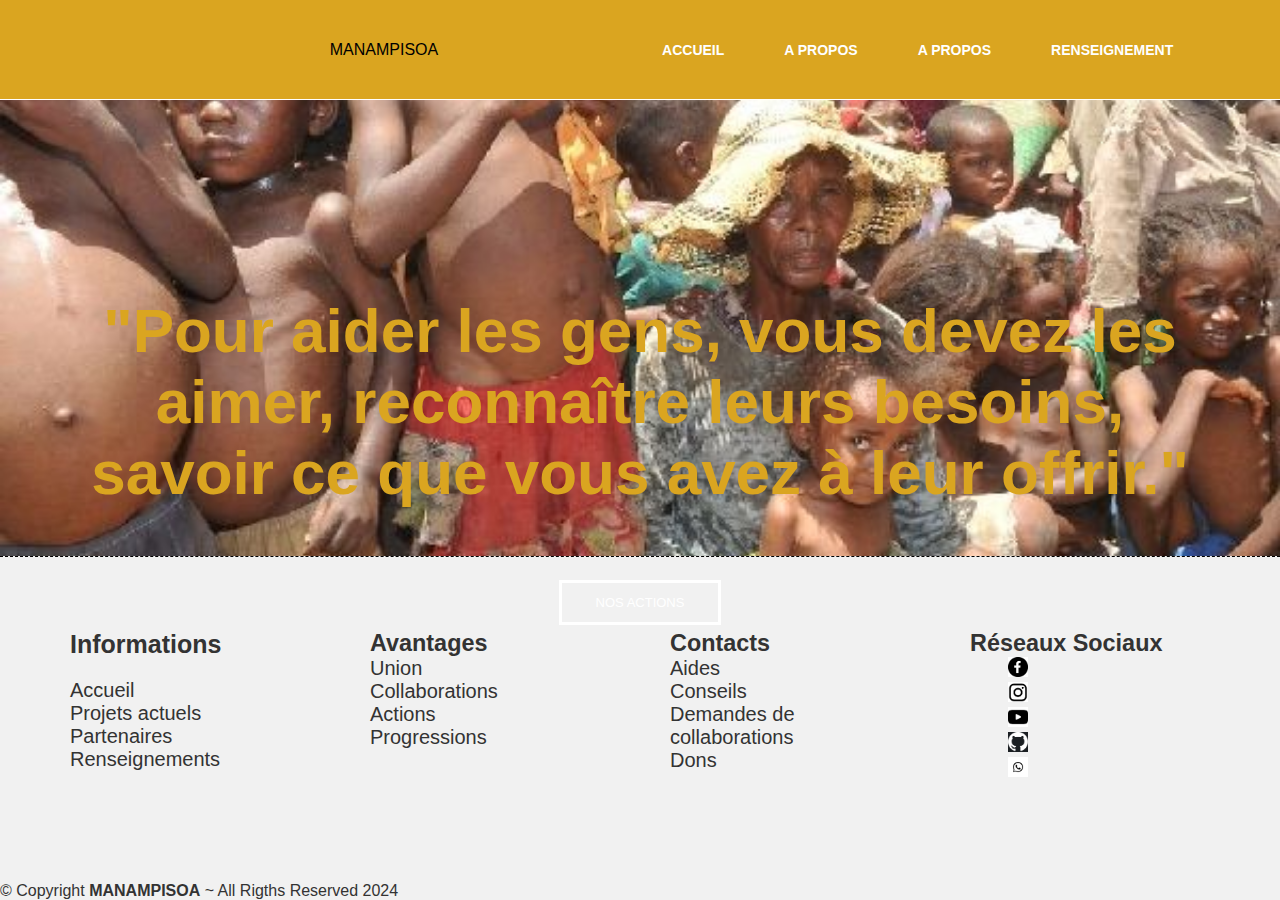
==== Modifier/index.html @ 0fa32b91 "Changement" ====
<!DOCTYPE html>
<html lang="en">
<head>
    <meta charset="UTF-8">
    <meta name="viewport" content="width=device-width, initial-scale=1.0">
    <title>EXAM</title>
    <link rel="stylesheet" href="index.css">
</head>
<body>
    <nav>
        <div class="wrapper">MANAMPISOA</div>
        <div class="text-area">
            <span>M</span>
            <span>A</span>
            <span>N</span>
            <span>A</span>
            <span>M</span>
            <span>P</span>
            <span>I</span>
            <span>S</span>
            <span>O</span>
            <span>A</span>
        </div>
        <ul>
            <li><a href="accueil.html">ACCUEIL</a></li>
            <li><a href="Projetsactuels.html">A PROPOS</a></li>
            <li><a href="Partenaires.html">A PROPOS</a></li>
            <li><a href="renseignement.html">RENSEIGNEMENT</a></li>

        </ul>
    </nav>
    <section>
        <div class="text-box">
            <h1>"Pour aider les gens, vous devez les aimer, reconnaître leurs besoins, savoir ce que vous avez à leur offrir."
            </h1>
            <br>
            <br>
            <br>
            <br>
            <a href="" class="hero-btn">NOS ACTIONS</a>
    </section>
    <footer>
        <div>
            <div class="contenu-footer">
                <div class="bloc footer-Informations">
                    <br>
                    <h3>Informations</h3>
                       <p>Accueil</p> 
                       <p>Projets actuels</p>
                       <p>Partenaires</p>
                       <p>Renseignements</p>
                </div>
    
                <div class="bloc footer-services">
                    <br>
                    <h3>Avantages</h3>
                    <p>Union</p>
                    <p>Collaborations</p>
                    <p>Actions</p>
                    <p>Progressions</p>
                </div>
                <div class="bloc footer-services">
                    <br>
                    <h3>Contacts</h3>
                    <p>Aides</p>
                    <p>Conseils</p>
                    <p>Demandes de collaborations</p>
                    <P>Dons</P>
                    </ul>
                </div>
    
                <div class="bloc footer-RéseauxSciaux">
                    <br>
                    <h3>Réseaux Sociaux</h3>
                    <div class="icon">
                        <a href="#"><img src="fb.png.png" alt="fb.png.png"></a>
                        <a href="#"><img src="insta.png.png" alt="insta.png.png"></a>
                        <a href="#"><img src="youtube.png.png" alt="youtube.png.png"></a>
                        <a href="#"><img src="github.png.png" alt="github.png.png"></a>
                        <a href="#"><img src="whatsapp.png.png" alt="whatsapp.png.png"></a>
                    </div>
                </div>
            </div class="footer-bottom">
            &copy; Copyright <strong><span>MANAMPISOA</span></strong> ~ All Rigths Reserved 2024
    </footer>
</body>
</html>
---- Modifier/index.css ----
body{
    margin: 0;
    padding: 0;
    font-family: 'Arial', sans-serif;
}

nav{
    position: fixed;
    top: 0;
    left: 0;
    width: 100%;
    height: 100px;
    padding: 10px 90px;
    box-sizing: border-box;
    background: goldenrod;
    border-bottom: 1px solid #fff;
}

nav .logo{
    padding: 22px 20px;
    height: 80px;
    font-size: 24px;
    float: left;
    font-weight: bold;
    text-transform: uppercase;
    color: #fff;
}

nav ul{
    list-style: none;
    float: right;
    margin: 0;
    padding: 0;
    display: flex;
}

nav  ul li a{
    line-height: 80px;
    color: #fff;
    padding: 12px 30px;
    text-decoration: none;
    font-size: 14px;
    font-weight: bold;
    text-transform: uppercase;
}

nav ul li a:hover{
    background: goldenrod;
    border-radius: 6px;
}

section{
    width:100%;
    height: 100vh;
    background-image:url(kéréandroy.png.png) ;
    background-size: cover;
    background-position: center;
}

body{
    -webkit-background-size: cover;
    background-size: cover;
    background-position: center center;
    height: 100vh;
}

.wrapper{
    position: absolute;
    top: 50%;
    left: 30%;
    transform: translate(-50%, -50%);
}

.wrapper p{
    font-size: 35px;
    font-family: Arial, Helvetica, sans-serif;
    letter-spacing: 2px;
    margin: 15px 0;
}

.text-area{
    font-size: 50px;
    font-family: roboto;
    text-transform: uppercase;
    font-weight: bold;
}

.text-area span{
    color: goldenrod;
    opacity: 0;
    transform: rotate(-180deg) translate(150px, 0);
    animation: animate 5s forwards;
    display: inline-block;
}

.text-area span:nth-of-type(2){
    animation-delay: .1s;
}

.text-area span:nth-of-type(3){
    animation-delay: .2s;
}

.text-area span:nth-of-type(4){
    animation-delay: .3s;
}

.text-area span:nth-of-type(5){
    animation-delay: .4s;
}

.text-area span:nth-of-type(6){
    animation-delay: .5s;
}

.text-area span:nth-of-type(7){
    animation-delay: .6s;
}

.text-area span:nth-of-type(8){
    animation-delay: .7s;
}

.text-area span:nth-of-type(9){
    animation-delay: .8s;
}

.text-area span:nth-of-type(10){
    animation-delay: .9s;
}

@keyframes animate{
    30%{
        transform: translate(0, -50px) rotate(180deg) scale(1);
    }
    50%{
        transform: translate(0, 20px) rotate(0deg) scale(1);
        opacity: 1;
    }
    80%{
        transform: translate(-100px, -100px) rotate(-180deg) scale(1.5);
        opacity: 0;
    }
    100%{
        transform: translate(0) rotate(0deg) scale(1);
        opacity: 1;
    }
}

*{
    padding: 0;
    margin:0;
    box-sizing: border-box;
    text-decoration: none;
    list-style: none;
    font-family: 'Arial', sans-serif;
}

.header{
    position: fixed;
    width: 100%;
    top: 0;
    right: 0;
    z-index: 1000;
    padding: 35px 8%;
    display: flex;
    align-items: center;
    justify-content: space-between;
    transition: all .50s ease;
}

.navlist{
    display: flex;
}

.navlist a{
    display: inline-block;
    margin: 0 35px;
    color:#fff;
    font-size: 16px;
    font-weight: 600;
    transition: all .50s ease;
}

header{
    min-height: 100vh;
    width: 100%;
    background-position: center;
    background-size: cover;
    position: relative;
}

nav{
    display: flex;
    padding: 2% 6%;
    justify-content: space-between;
    align-items: center;
}
nav img{
    width: 150px;
}
.nav-links{
    flex:1;
    text-align: right;
}
.nav-links ul li{
    list-style: none;
    display: inline-block;
    padding: 8px 12px;
    position: relative;
}
.nav-links ul li a{
    color: #fff;
    text-decoration: none;
    font-size: 13px;
}
.nav-links ul li:after{
    content:'';
    width:0%;
    height: 5px;
    background: goldenrod;
    display: block;
    margin: auto;
    transition: 0.5s;
}
.nav-links ul li:hover::after{
    width: 100%;
}
.text-box{
    width: 90%;
    color: #fff;
    position: absolute;
    top:50%;
    left: 50%;
    transform: translate(-50%,-50%);
    text-align: center;
}

.text-box h1{
    font-size: 62px;
}

.text-box p{
    margin: 10px 0px 40px;
    font-size: 14px;
    color: #fff;
}

.hero-btn{
    display: inline-block;
    text-decoration: none;
    color: #fff;
    border:  solid #fff;
    padding: 12px 34px;
    font-size: 13px;
    background: transparent;
    position: relative;
    cursor: pointer;
}

.hero-btn:hover{
    border: 1px solid goldenrod;
    background: goldenrod;
    transition: 1s;
}

@media(max-width: 700px){
    .text-box h1{
        font-size: 20px;
    }
    .nav-links ul li{
        display: block;
    }
    .nav-links{
        position: absolute;
        background: gold;
        height: 100vh;
        width: 200px;
        top: 0;
        right: 0;
        text-align: left;
        z-index: 2;
    }
}
.dropdown_menu{
    display: none;
    position: absolute;
    left:0;
    top: 100%;
    background-color: var(--color-black);
}
.dropdown_menu ul{
    display: block;
    margin: 10px;
}
.dropdown_menu ul li{
    width: 150px;
    padding: 10px;
}

::before, ::after{
    box-sizing: border-box;
    margin: 0;
    padding: 0;
}
a{
    text-decoration: none;
    list-style: none;
}
body{
    font-family: Arial, Helvetica, sans-serif;
    height: 100vh;
    display: flex;
    flex-direction: column;
}

h1{
    font-size: 10vw;
    text-align: center;
    margin-top: 20px;
    color: goldenrod;
}

.contenu{
    flex: 1 0 auto;
}

.contenu p{
    padding: 5vw 10vw;
    text-align: justify;
}

footer{
    flex-shrink: 0;
    border-top: 1px dashed #000;
    width: 100%;
    background: #f1f1f1;
    color: #333;
}

.contenu-footer{
    width: 1200px;
    margin: 0 auto;
    display: flex;
    justify-content: center;
    align-items: flex-start;
    font-size: 20px;
    padding: 50px 0 100px;
}

.bloc{
    width: 25%;
    margin: 0 30px;
}

.footer-Informations h3,
 .footer-Avantages h3, 
 .footer-Contacts h3 a, 
 .footer-RéseauxSsociaux h3{
    font-size: 25px;
    padding-bottom: 20px;
}

.footer-Contacts ul li{
    list-style-type: none;
}

.liste-services,
.liste-Avantages,
.liste-RéseauxSociaux,
.liste-Contacts{
    list-style-type: none;
    padding: 5px 0;
}

.liste-services li{
    padding: 2px 0;
}

.liste-services a{
    text-decoration: none;
    color: #333;
}

.liste-services a:hover{
    color: rgb(3,3,3);

}

.liste-RéseauxSociaux img{
    width: 40px;
    margin: 10px 10px;
}

.liste-RéseauxSociaux a{
    text-decoration: none;
    color: #333;
    display: flex ;
    align-items: center;
    font-size: 25px;
}

img{
    width: 20px;
}

.footer-bottom{
    padding: top;
    margin-bottom: 25px;
    padding-bottom: 25px;
}
.icon{
    display: flex;
    flex-direction: column;
    justify-content: center;
    margin-left: 3vw;
}

.footer-bottom{
    text-align: center;
    margin-left: 50px;
    margin-right: 50px;
}
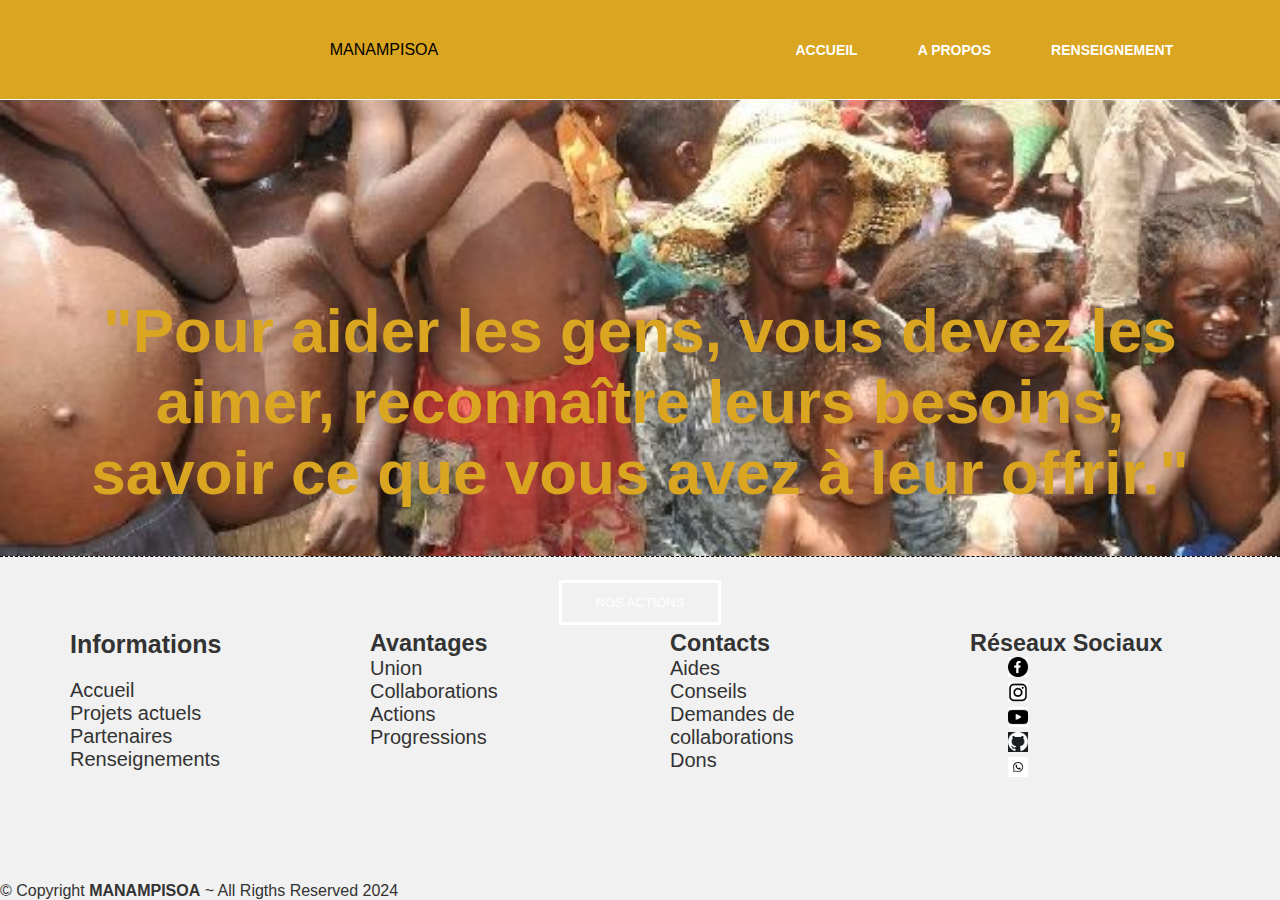
==== commit 4ce2142b: "CHangements de couleurs et de formes" ====
--- a/Modifier/index.html
+++ b/Modifier/index.html
@@ -22,10 +22,9 @@
             <span>A</span>
         </div>
         <ul>
-            <li><a href="accueil.html">ACCUEIL</a></li>
-            <li><a href="Projetsactuels.html">A PROPOS</a></li>
-            <li><a href="Partenaires.html">A PROPOS</a></li>
-            <li><a href="renseignement.html">RENSEIGNEMENT</a></li>
+            <li><a href="aboutus.html">ACCUEIL</a></li>
+            <li><a href="partenaires.html">A PROPOS</a></li>
+            <li><a href="formulaire.html">RENSEIGNEMENT</a></li>
 
         </ul>
     </nav>
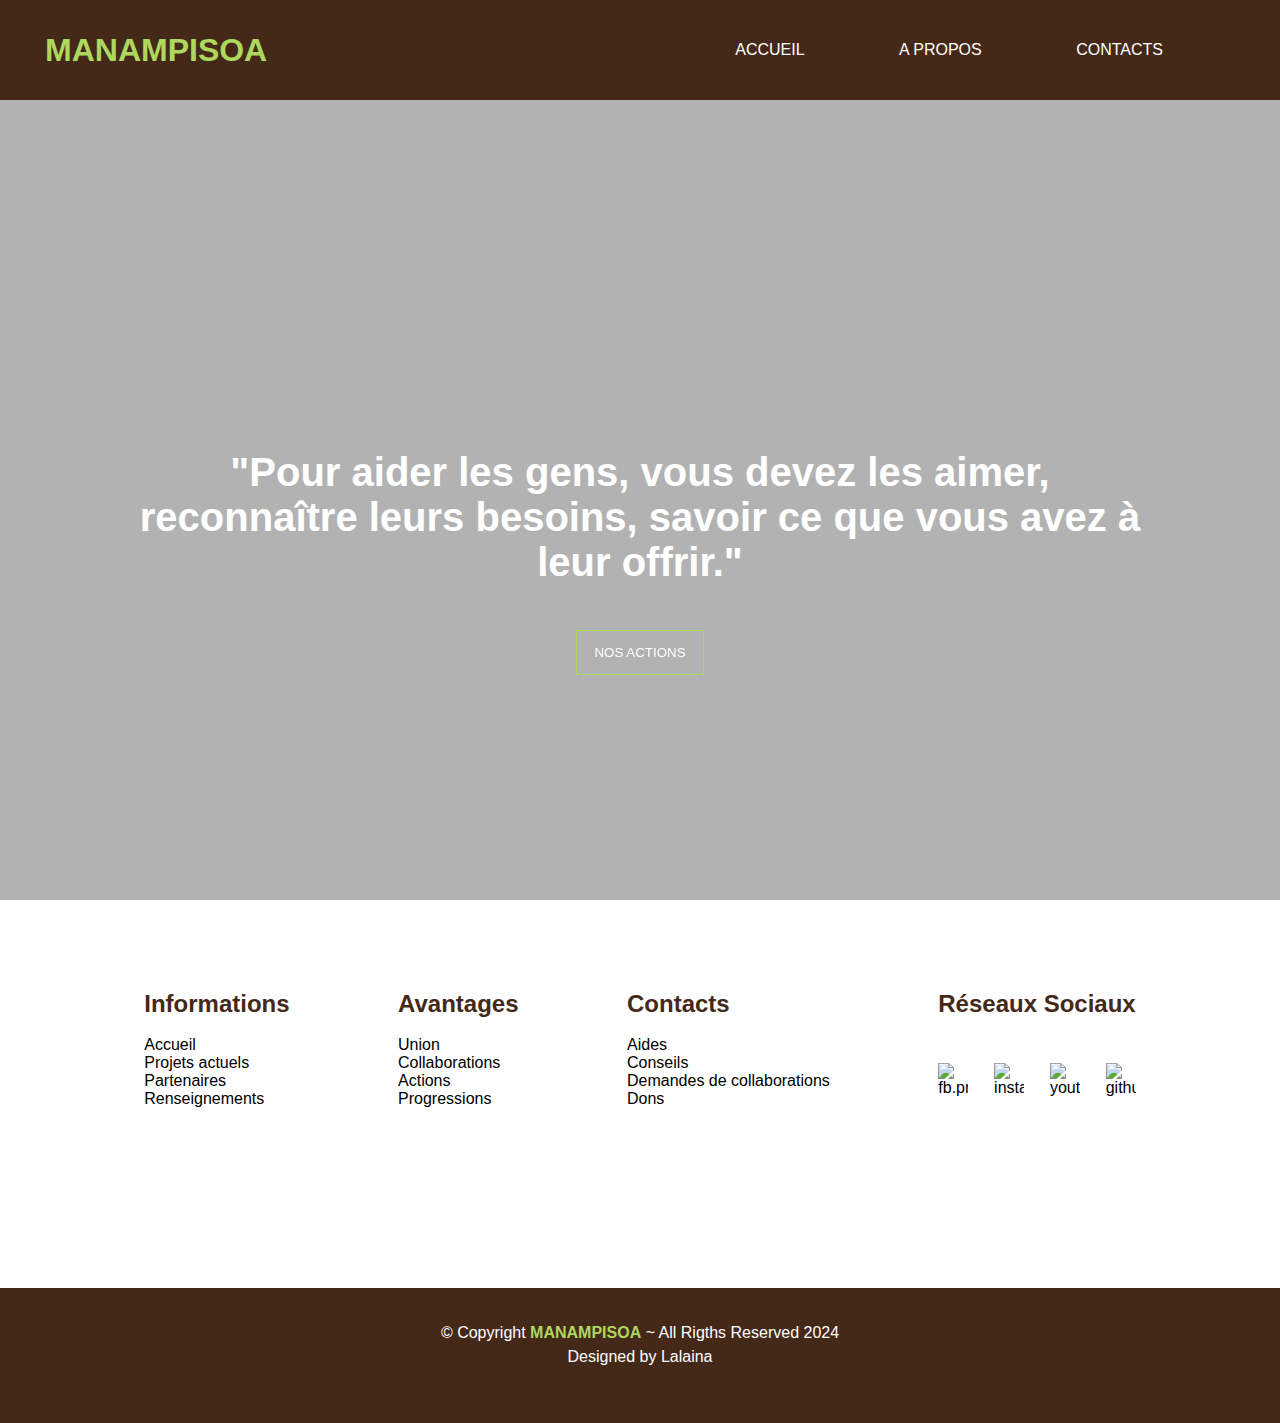
==== commit 2870fc0e: "Vrai index" ====
--- a/Modifier/index.html
+++ b/Modifier/index.html
@@ -1,86 +1,86 @@
 <!DOCTYPE html>
 <html lang="en">
+
 <head>
     <meta charset="UTF-8">
     <meta name="viewport" content="width=device-width, initial-scale=1.0">
-    <title>EXAM</title>
+    <title>Manampisoa</title>
     <link rel="stylesheet" href="index.css">
 </head>
+
 <body>
-    <nav>
-        <div class="wrapper">MANAMPISOA</div>
-        <div class="text-area">
-            <span>M</span>
-            <span>A</span>
-            <span>N</span>
-            <span>A</span>
-            <span>M</span>
-            <span>P</span>
-            <span>I</span>
-            <span>S</span>
-            <span>O</span>
-            <span>A</span>
+
+    <div class="accueil">
+        <nav>
+            <div class="text-area">
+               <a href="index.html"><span>MANAMPISOA</span>
+            </div>
+
+            <div class="lien">
+                <a href="index.html">ACCUEIL</a>
+                <a href="partenaires.html">A PROPOS</a>
+                <a href="formulaire.html">CONTACTS</a>
+            </div>
+
+        </nav>
+
+        <div class="salutation">
+
+            <h1>"Pour aider les gens, vous devez les aimer, reconnaître leurs besoins, savoir ce que vous avez à
+                leur
+                offrir."
+            </h1>
+
+            <button class="click">NOS ACTIONS</button>
         </div>
-        <ul>
-            <li><a href="aboutus.html">ACCUEIL</a></li>
-            <li><a href="partenaires.html">A PROPOS</a></li>
-            <li><a href="formulaire.html">RENSEIGNEMENT</a></li>
 
-        </ul>
-    </nav>
-    <section>
-        <div class="text-box">
-            <h1>"Pour aider les gens, vous devez les aimer, reconnaître leurs besoins, savoir ce que vous avez à leur offrir."
-            </h1>
-            <br>
-            <br>
-            <br>
-            <br>
-            <a href="" class="hero-btn">NOS ACTIONS</a>
-    </section>
+    </div>
+
     <footer>
-        <div>
-            <div class="contenu-footer">
-                <div class="bloc footer-Informations">
-                    <br>
-                    <h3>Informations</h3>
-                       <p>Accueil</p> 
-                       <p>Projets actuels</p>
-                       <p>Partenaires</p>
-                       <p>Renseignements</p>
+
+        <div class="contenu-footer">
+            <div class="bloc-footer-Informations">
+                <h3>Informations</h3>
+                <p>Accueil</p>
+                <p>Projets actuels</p>
+                <p>Partenaires</p>
+                <p>Renseignements</p>
+            </div>
+
+            <div class="bloc-footer-Informations">
+                <h3>Avantages</h3>
+                <p>Union</p>
+                <p>Collaborations</p>
+                <p>Actions</p>
+                <p>Progressions</p>
+            </div>
+            <div class="bloc-footer-Informations">
+                <h3>Contacts</h3>
+                <p>Aides</p>
+                <p>Conseils</p>
+                <p>Demandes de collaborations</p>
+                <P>Dons</P>
+                </ul>
+            </div>
+
+            <div class="bloc-footer-Informations">
+                <h3>Réseaux Sociaux</h3>
+                <div class="icon">
+                    <img src="image/fb.png.png" alt="fb.png.png">
+                    <img src="image/insta.png.png" alt="insta.png.png">
+                    <img src="image/youtube.png.png" alt="youtube.png.png">
+                    <img src="image/github.png.png" alt="github.png.png">
+
                 </div>
-    
-                <div class="bloc footer-services">
-                    <br>
-                    <h3>Avantages</h3>
-                    <p>Union</p>
-                    <p>Collaborations</p>
-                    <p>Actions</p>
-                    <p>Progressions</p>
-                </div>
-                <div class="bloc footer-services">
-                    <br>
-                    <h3>Contacts</h3>
-                    <p>Aides</p>
-                    <p>Conseils</p>
-                    <p>Demandes de collaborations</p>
-                    <P>Dons</P>
-                    </ul>
-                </div>
-    
-                <div class="bloc footer-RéseauxSciaux">
-                    <br>
-                    <h3>Réseaux Sociaux</h3>
-                    <div class="icon">
-                        <a href="#"><img src="fb.png.png" alt="fb.png.png"></a>
-                        <a href="#"><img src="insta.png.png" alt="insta.png.png"></a>
-                        <a href="#"><img src="youtube.png.png" alt="youtube.png.png"></a>
-                        <a href="#"><img src="github.png.png" alt="github.png.png"></a>
-                        <a href="#"><img src="whatsapp.png.png" alt="whatsapp.png.png"></a>
-                    </div>
-                </div>
-            </div class="footer-bottom">
-            &copy; Copyright <strong><span>MANAMPISOA</span></strong> ~ All Rigths Reserved 2024
+            </div>
+        </div>
+
+        <div class="droit">
+            
+        <p>&copy; Copyright <strong><span>MANAMPISOA</span></strong> ~ All Rigths Reserved 2024</p>
+        <p> Designed by Lalaina</p>
+        </div>
     </footer>
 </body>
+
 </html>--- a/Modifier/index.css
+++ b/Modifier/index.css
@@ -1,423 +1,234 @@
-body{
-    margin: 0;
-    padding: 0;
-    font-family: 'Arial', sans-serif;
-}
-
-nav{
-    position: fixed;
-    top: 0;
-    left: 0;
-    width: 100%;
-    height: 100px;
-    padding: 10px 90px;
-    box-sizing: border-box;
-    background: goldenrod;
-    border-bottom: 1px solid #fff;
-}
-
-nav .logo{
-    padding: 22px 20px;
-    height: 80px;
-    font-size: 24px;
-    float: left;
-    font-weight: bold;
-    text-transform: uppercase;
-    color: #fff;
-}
-
-nav ul{
-    list-style: none;
-    float: right;
-    margin: 0;
-    padding: 0;
-    display: flex;
-}
-
-nav  ul li a{
-    line-height: 80px;
-    color: #fff;
-    padding: 12px 30px;
-    text-decoration: none;
-    font-size: 14px;
-    font-weight: bold;
-    text-transform: uppercase;
-}
-
-nav ul li a:hover{
-    background: goldenrod;
-    border-radius: 6px;
-}
-
-section{
-    width:100%;
-    height: 100vh;
-    background-image:url(kéréandroy.png.png) ;
-    background-size: cover;
-    background-position: center;
-}
-
-body{
-    -webkit-background-size: cover;
-    background-size: cover;
-    background-position: center center;
-    height: 100vh;
-}
-
-.wrapper{
-    position: absolute;
-    top: 50%;
-    left: 30%;
-    transform: translate(-50%, -50%);
-}
-
-.wrapper p{
-    font-size: 35px;
-    font-family: Arial, Helvetica, sans-serif;
-    letter-spacing: 2px;
-    margin: 15px 0;
-}
-
-.text-area{
-    font-size: 50px;
-    font-family: roboto;
-    text-transform: uppercase;
-    font-weight: bold;
-}
-
-.text-area span{
-    color: goldenrod;
-    opacity: 0;
-    transform: rotate(-180deg) translate(150px, 0);
-    animation: animate 5s forwards;
-    display: inline-block;
-}
-
-.text-area span:nth-of-type(2){
-    animation-delay: .1s;
-}
-
-.text-area span:nth-of-type(3){
-    animation-delay: .2s;
-}
-
-.text-area span:nth-of-type(4){
-    animation-delay: .3s;
-}
-
-.text-area span:nth-of-type(5){
-    animation-delay: .4s;
-}
-
-.text-area span:nth-of-type(6){
-    animation-delay: .5s;
-}
-
-.text-area span:nth-of-type(7){
-    animation-delay: .6s;
-}
-
-.text-area span:nth-of-type(8){
-    animation-delay: .7s;
-}
-
-.text-area span:nth-of-type(9){
-    animation-delay: .8s;
-}
-
-.text-area span:nth-of-type(10){
-    animation-delay: .9s;
-}
-
-@keyframes animate{
-    30%{
-        transform: translate(0, -50px) rotate(180deg) scale(1);
-    }
-    50%{
-        transform: translate(0, 20px) rotate(0deg) scale(1);
-        opacity: 1;
-    }
-    80%{
-        transform: translate(-100px, -100px) rotate(-180deg) scale(1.5);
-        opacity: 0;
-    }
-    100%{
-        transform: translate(0) rotate(0deg) scale(1);
-        opacity: 1;
-    }
-}
-
-*{
-    padding: 0;
-    margin:0;
-    box-sizing: border-box;
-    text-decoration: none;
-    list-style: none;
-    font-family: 'Arial', sans-serif;
-}
-
-.header{
-    position: fixed;
-    width: 100%;
-    top: 0;
-    right: 0;
-    z-index: 1000;
-    padding: 35px 8%;
-    display: flex;
-    align-items: center;
-    justify-content: space-between;
-    transition: all .50s ease;
-}
-
-.navlist{
-    display: flex;
-}
-
-.navlist a{
-    display: inline-block;
-    margin: 0 35px;
-    color:#fff;
-    font-size: 16px;
-    font-weight: 600;
-    transition: all .50s ease;
-}
-
-header{
-    min-height: 100vh;
-    width: 100%;
-    background-position: center;
-    background-size: cover;
-    position: relative;
-}
-
-nav{
-    display: flex;
-    padding: 2% 6%;
-    justify-content: space-between;
-    align-items: center;
-}
-nav img{
-    width: 150px;
-}
-.nav-links{
-    flex:1;
-    text-align: right;
-}
-.nav-links ul li{
-    list-style: none;
-    display: inline-block;
-    padding: 8px 12px;
-    position: relative;
-}
-.nav-links ul li a{
-    color: #fff;
-    text-decoration: none;
-    font-size: 13px;
-}
-.nav-links ul li:after{
-    content:'';
-    width:0%;
-    height: 5px;
-    background: goldenrod;
-    display: block;
-    margin: auto;
-    transition: 0.5s;
-}
-.nav-links ul li:hover::after{
-    width: 100%;
-}
-.text-box{
-    width: 90%;
-    color: #fff;
-    position: absolute;
-    top:50%;
-    left: 50%;
-    transform: translate(-50%,-50%);
-    text-align: center;
-}
-
-.text-box h1{
-    font-size: 62px;
-}
-
-.text-box p{
-    margin: 10px 0px 40px;
-    font-size: 14px;
-    color: #fff;
-}
-
-.hero-btn{
-    display: inline-block;
-    text-decoration: none;
-    color: #fff;
-    border:  solid #fff;
-    padding: 12px 34px;
-    font-size: 13px;
-    background: transparent;
-    position: relative;
-    cursor: pointer;
-}
-
-.hero-btn:hover{
-    border: 1px solid goldenrod;
-    background: goldenrod;
-    transition: 1s;
-}
-
-@media(max-width: 700px){
-    .text-box h1{
-        font-size: 20px;
-    }
-    .nav-links ul li{
-        display: block;
-    }
-    .nav-links{
-        position: absolute;
-        background: gold;
-        height: 100vh;
-        width: 200px;
-        top: 0;
-        right: 0;
-        text-align: left;
-        z-index: 2;
-    }
-}
-.dropdown_menu{
-    display: none;
-    position: absolute;
-    left:0;
-    top: 100%;
-    background-color: var(--color-black);
-}
-.dropdown_menu ul{
-    display: block;
-    margin: 10px;
-}
-.dropdown_menu ul li{
-    width: 150px;
-    padding: 10px;
-}
-
-::before, ::after{
-    box-sizing: border-box;
-    margin: 0;
-    padding: 0;
-}
-a{
-    text-decoration: none;
-    list-style: none;
-}
-body{
-    font-family: Arial, Helvetica, sans-serif;
-    height: 100vh;
-    display: flex;
-    flex-direction: column;
-}
-
-h1{
-    font-size: 10vw;
-    text-align: center;
-    margin-top: 20px;
-    color: goldenrod;
-}
-
-.contenu{
-    flex: 1 0 auto;
-}
-
-.contenu p{
-    padding: 5vw 10vw;
-    text-align: justify;
-}
-
-footer{
-    flex-shrink: 0;
-    border-top: 1px dashed #000;
-    width: 100%;
-    background: #f1f1f1;
-    color: #333;
-}
-
-.contenu-footer{
-    width: 1200px;
-    margin: 0 auto;
-    display: flex;
-    justify-content: center;
-    align-items: flex-start;
-    font-size: 20px;
-    padding: 50px 0 100px;
-}
-
-.bloc{
-    width: 25%;
-    margin: 0 30px;
-}
-
-.footer-Informations h3,
- .footer-Avantages h3, 
- .footer-Contacts h3 a, 
- .footer-RéseauxSsociaux h3{
-    font-size: 25px;
-    padding-bottom: 20px;
-}
-
-.footer-Contacts ul li{
-    list-style-type: none;
-}
-
-.liste-services,
-.liste-Avantages,
-.liste-RéseauxSociaux,
-.liste-Contacts{
-    list-style-type: none;
-    padding: 5px 0;
-}
-
-.liste-services li{
-    padding: 2px 0;
-}
-
-.liste-services a{
-    text-decoration: none;
-    color: #333;
-}
-
-.liste-services a:hover{
-    color: rgb(3,3,3);
-
-}
-
-.liste-RéseauxSociaux img{
-    width: 40px;
-    margin: 10px 10px;
-}
-
-.liste-RéseauxSociaux a{
-    text-decoration: none;
-    color: #333;
-    display: flex ;
-    align-items: center;
-    font-size: 25px;
-}
-
-img{
-    width: 20px;
-}
-
-.footer-bottom{
-    padding: top;
-    margin-bottom: 25px;
-    padding-bottom: 25px;
-}
-.icon{
-    display: flex;
-    flex-direction: column;
-    justify-content: center;
-    margin-left: 3vw;
-}
-
-.footer-bottom{
-    text-align: center;
-    margin-left: 50px;
-    margin-right: 50px;
-}+ * {
+     padding: 0;
+     margin: 0;
+     box-sizing: border-box;
+     font-family: 'Arial', sans-serif;
+     scroll-behavior: smooth;
+
+ }
+
+ :root {
+
+     --marron: #452918;
+     --vert: #ADD85E;
+
+ }
+
+ body {
+     width: 100%;
+     height: 150vh;
+
+ }
+
+ .accueil {
+     background: linear-gradient(rgba(0, 0, 0, 0.3), rgba(0, 0, 0, 0.3)),
+         url(image/4.jpg) center/contain;
+     width: 100%;
+     height: 100vh;
+     z-index: -1;
+ }
+
+ nav {
+     position: fixed;
+     width: 100%;
+     height: 100px;
+     background-color: var(--marron);
+     z-index: 1;
+     display: flex;
+     flex-direction: row;
+     justify-content: space-between;
+     align-items: center;
+     padding: 5vh;
+ }
+
+ .text-area span {
+     color: var(--vert);
+     font-size: 2rem;
+     font-weight: bold;
+     cursor: pointer;
+ }
+
+
+ a {
+     text-decoration: none;
+ }
+
+ .lien {
+
+     height: 8vh;
+     padding: 3vh;
+ }
+
+ .lien a {
+     color: white;
+     margin: 5vh;
+     height: 5vh;
+ }
+
+ .lien a:hover {
+     cursor: pointer;
+     color: var(--vert);
+
+
+ }
+
+ .salutation {
+     width: 80%;
+     height: 50vh;
+     text-align: center;
+     margin: auto;
+     padding-top: 50vh;
+
+ }
+
+ .salutation h1 {
+     color: white;
+     font-size: 2.5rem;
+ }
+
+ .click {
+     width: 10vw;
+     height: 5vh;
+     margin-top: 5vh;
+     background-color: transparent;
+     border: 1px var(--vert)solid;
+     color: white;
+     backdrop-filter: blur(50px);
+ }
+
+ .click:hover {
+     transform: scale(1.2);
+     cursor: pointer;
+ }
+
+ footer {
+     width: 100%;
+ }
+
+ .contenu-footer {
+     display: flex;
+     flex-direction: row;
+     justify-content: space-around;
+     margin: 10vh;
+ }
+
+ .bloc-footer-Informations h3 {
+     color: var(--marron);
+     font-size: 1.5rem;
+     font-weight: bold;
+     margin-bottom: 2vh;
+ }
+
+
+ .icon {
+     margin-top: 5vh;
+     display: flex;
+     flex-direction: row;
+     justify-content: space-between;
+
+
+ }
+
+ .icon img {
+     width: 30px;
+ }
+
+ .droit {
+     width: 100%;
+     background-color: var(--marron);
+     height: 15vh;
+     color: white;
+     margin-top: 20vh;
+     text-align: center;
+     padding: 30px 0;
+
+ }
+
+ .droit p {
+     padding-top: 6px;
+ }
+
+ .droit span {
+     color: var(--vert);
+ }
+
+
+ @media screen and (min-width:1920px),
+ (min-height:1080px) {
+     .accueil {
+         background: linear-gradient(rgba(0, 0, 0, 0.3), rgba(0, 0, 0, 0.3)),
+             url(image/4.jpg)center/cover;
+
+     }
+
+     .text-area span {
+         font-size: 3rem;
+     }
+
+     .lien {
+
+         font-size: 2rem;
+     }
+
+     .click {
+         width: 20%;
+         height: 8vh;
+         font-size: 1.7rem;
+     }
+
+     .bloc-footer-Informations h3 {
+         font-size: 2.3rem;
+     }
+
+     .bloc-footer-Informations p {
+         font-size: 2rem;
+     }
+
+     .icon img {
+         width: 50px;
+     }
+
+     .droit p {
+         font-size: 1.7rem;
+     }
+
+     .droit span {
+         font-size: 1.8rem;
+     }
+ }
+
+ @media screen and (max-width:412px) {
+     .accueil {
+         background: linear-gradient(rgba(0, 0, 0, 0.3), rgba(0, 0, 0, 0.3)),
+             url(image/4.jpg)center/cover;
+
+     }
+
+     nav {
+         flex-direction: column;
+         height: 15vh;
+         padding: 0;
+         justify-content: none;
+         
+     }
+
+     .lien  {
+    
+         flex-direction: row;
+         padding: 2vh;
+         height: 10vh;
+         font-size: 1rem;
+         
+     }
+
+     .click {
+         width: 40%;
+     }
+
+     .contenu-footer {
+         flex-direction: column;
+         gap: 5vh;
+         margin-left: 5vh;
+     }
+
+ }